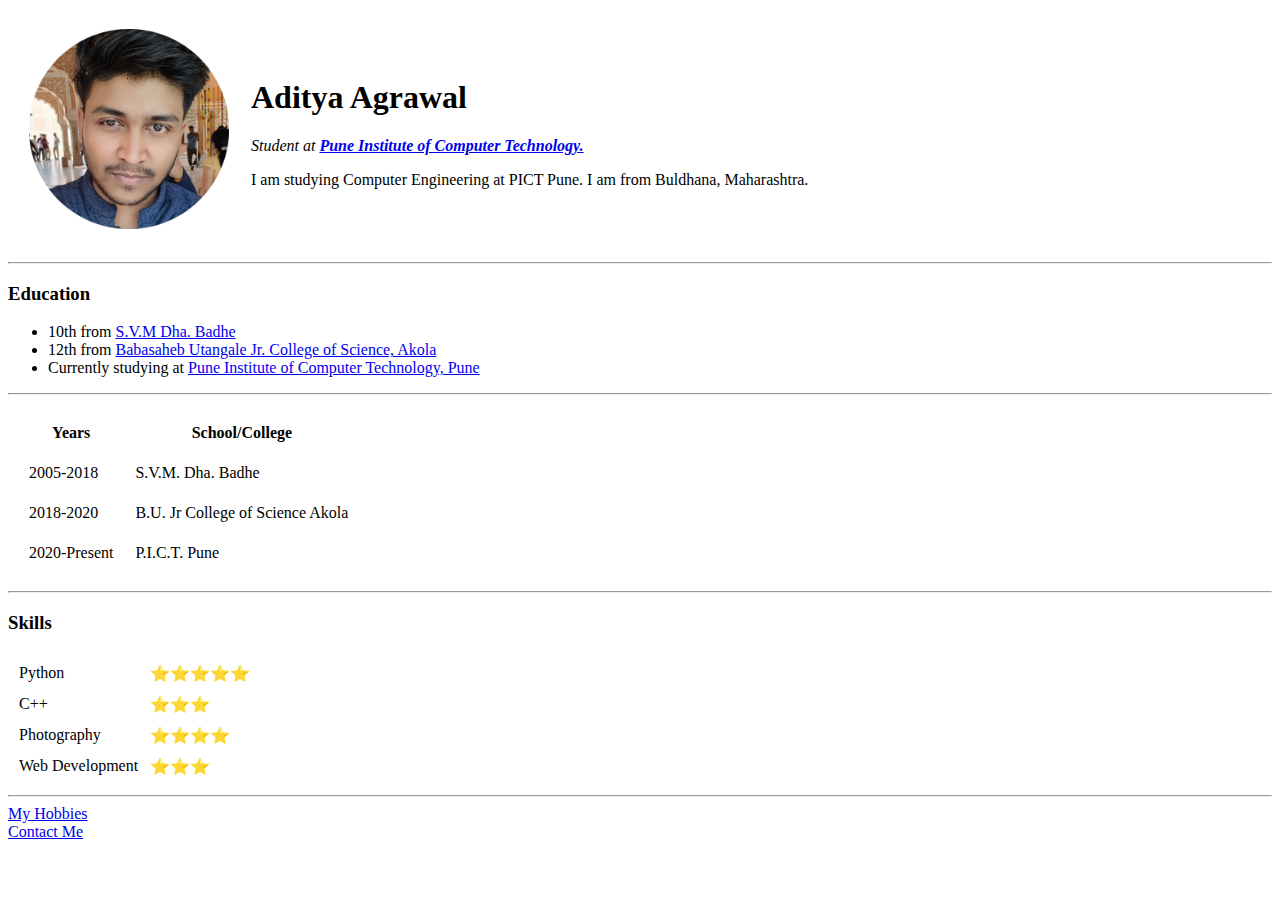
==== index.html @ 6459eacf "Add files for cv" ====
<!DOCTYPE html>
<html lang="en">
  <head>
    <meta charset="UTF-8" />
    <meta http-equiv="X-UA-Compatible" content="IE=edge" />
    <meta name="viewport" content="width=device-width, initial-scale=1.0" />
    <title>Aditya's Personal Site</title>
  </head>
  <body>
    <table cellspacing="20">
      <tr>
        <td>
          <img
            src="PSX_20210819_101319-modified.png"
            alt="Aditya's Profile Picture"
            width="200"
            height="200"
          />
        </td>
        <td>
          <h1>Aditya Agrawal</h1>
          <p>
            <em
              >Student at
              <strong
                ><a href="https://pict.edu/"
                  >Pune Institute of Computer Technology.</a
                ></strong
              ></em
            >
          </p>
          <p>
            I am studying Computer Engineering at PICT Pune. I am from Buldhana,
            Maharashtra.
          </p>
        </td>
      </tr>
    </table>

    <hr />
    <h3>Education</h3>
    <ul>
      <li>
        10th from
        <a
          href="https://schools.org.in/buldana/27040500906/sahkar-vidya-mandir-school.html"
          >S.V.M Dha. Badhe</a
        >
      </li>
      <li>
        12th from
        <a href="https://www.icbse.com/schools/babasaheb-utangale-con-hs-p2pko0"
          >Babasaheb Utangale Jr. College of Science, Akola</a
        >
      </li>
      <li>
        Currently studying at
        <a href="https://pict.edu/"
          >Pune Institute of Computer Technology, Pune</a
        >
      </li>
    </ul>
    <hr />
    <table cellspacing="20">
      <thead>
        <th>Years</th>
        <th>School/College</th>
      </thead>
      <tbody>
        <tr>
          <td>2005-2018</td>
          <td>S.V.M. Dha. Badhe</td>
        </tr>
        <tr>
          <td>2018-2020</td>
          <td>B.U. Jr College of Science Akola</td>
        </tr>
        <tr>
          <td>2020-Present</td>
          <td>P.I.C.T. Pune</td>
        </tr>
      </tbody>
    </table>
    <hr />
    <h3>Skills</h3>

    <table cellspacing="10">
      <tr>
        <td>Python</td>
        <td>⭐⭐⭐⭐⭐</td>
      </tr>
      <tr>
        <td>C++</td>
        <td>⭐⭐⭐</td>
      </tr>
      <tr>
        <td>Photography</td>
        <td>⭐⭐⭐⭐</td>
      </tr>
      <tr>
        <td>Web Development</td>
        <td>⭐⭐⭐</td>
      </tr>
    </table>

    <hr />
    <a href="hobbies.html">My Hobbies</a><br />
    <a href="contact.html">Contact Me</a>
  </body>
</html>
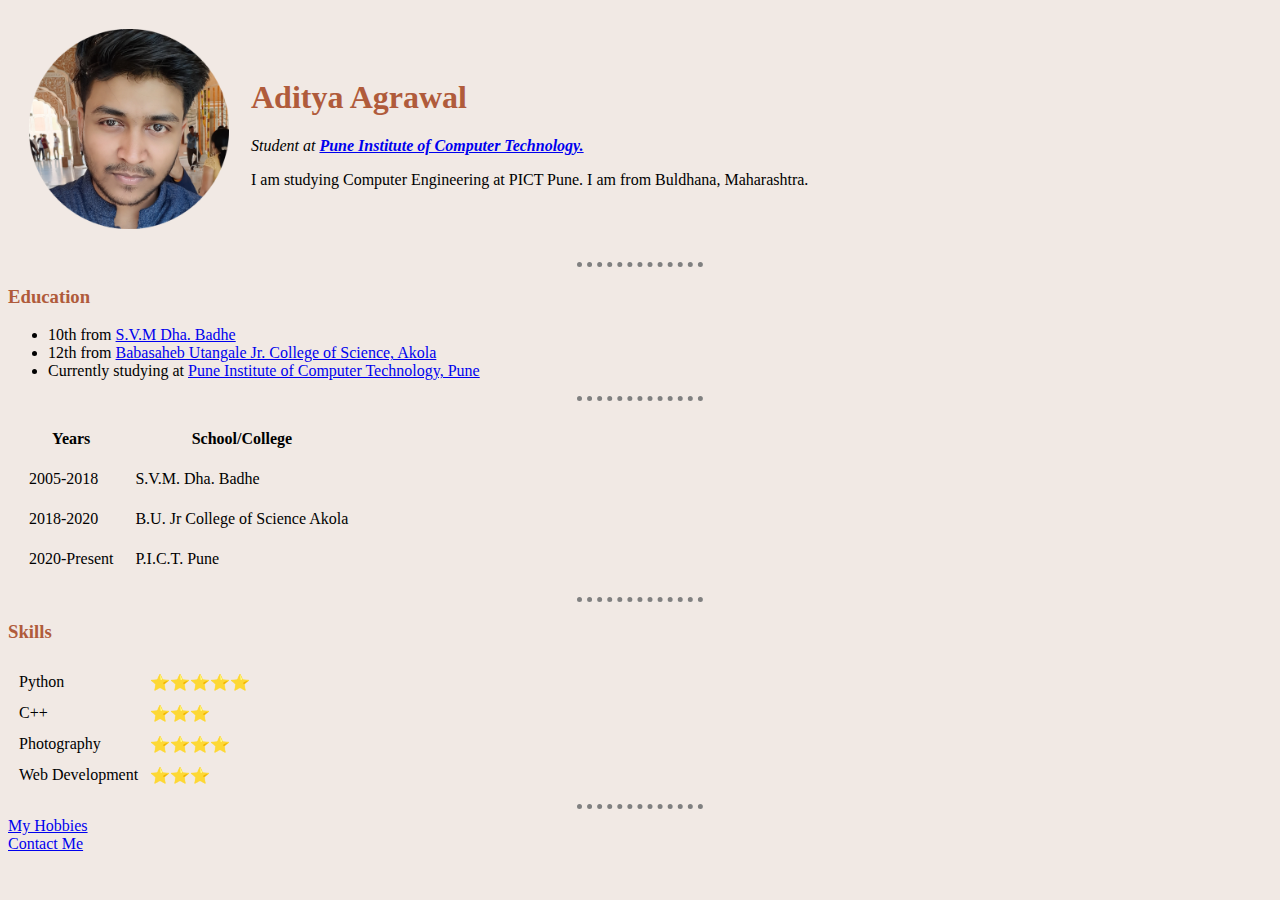
==== commit 778c7065: "update index.html" ====
--- a/index.html
+++ b/index.html
@@ -5,6 +5,7 @@
     <meta http-equiv="X-UA-Compatible" content="IE=edge" />
     <meta name="viewport" content="width=device-width, initial-scale=1.0" />
     <title>Aditya's Personal Site</title>
+    <link rel="stylesheet" href="styles.css">
   </head>
   <body>
     <table cellspacing="20">
@@ -108,3 +109,6 @@
     <a href="contact.html">Contact Me</a>
   </body>
 </html>
+
+
+
--- a/styles.css
+++ b/styles.css
@@ -0,0 +1,14 @@
+body {
+    background-color: hsl(20, 30%, 92%);
+  }
+hr {
+    border-style: none;
+    border-top-style: dotted;
+    border-color: grey;
+    border-width: 5px;
+    width: 10%;
+}
+h1,h3 {
+    font-family: corciva;
+    color: #B05B3B;
+}